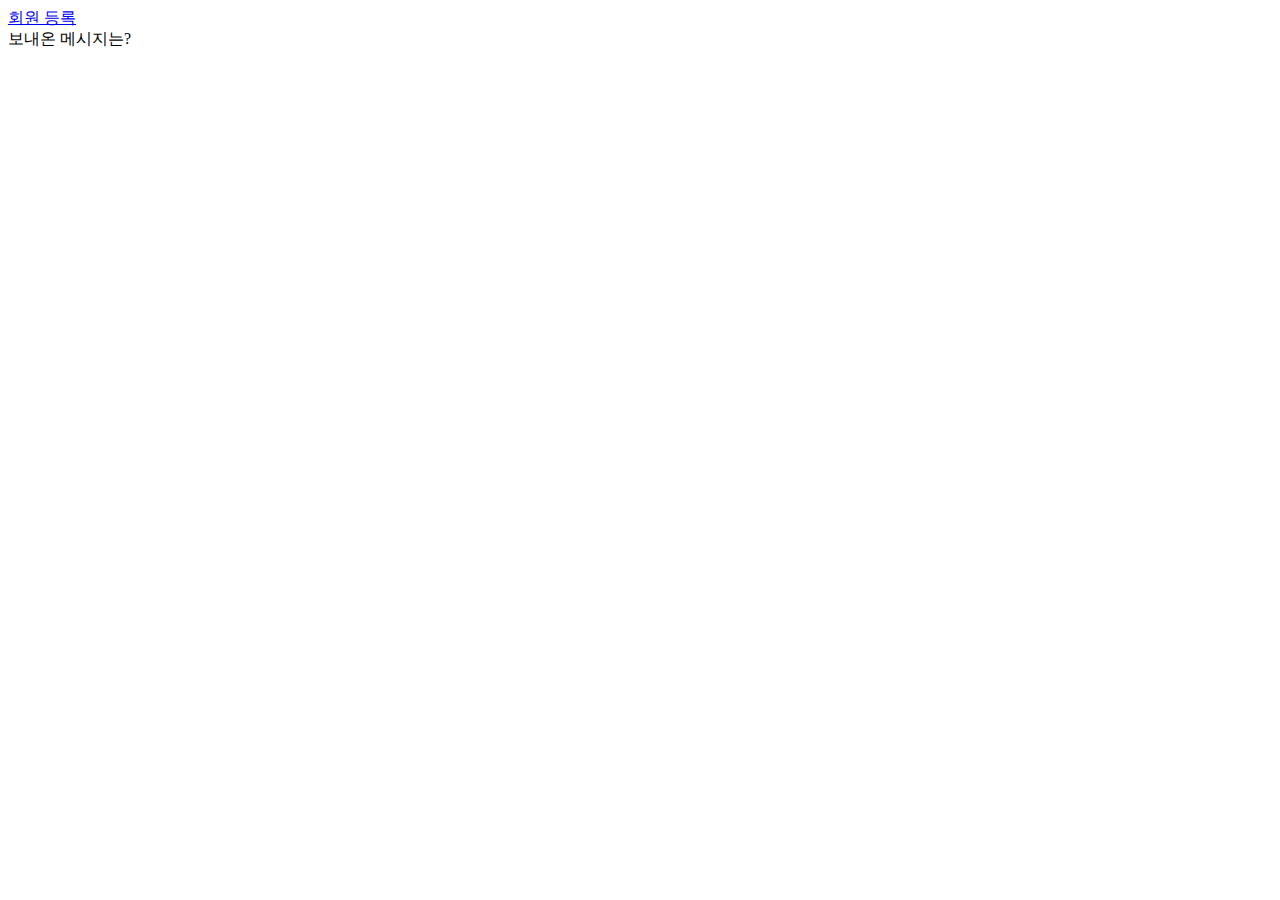
==== src/main/resources/templates/index.html @ 5c02f765 "회원 등록까지 가능" ====
<!DOCTYPE html>
<html xmlns="http://www.w3.org/1999/xhtml" 
	  xmlns:th="http://www.thymeleaf.org">
<head>
<meta charset="UTF-8">
<title>Insert title here</title>
</head>
<body>
<a href="/register">회원 등록</a></br>
보내온 메시지는? <p th:text="${test}"></p>
<p th:text="${ksh}"></p>
</body>
</html>
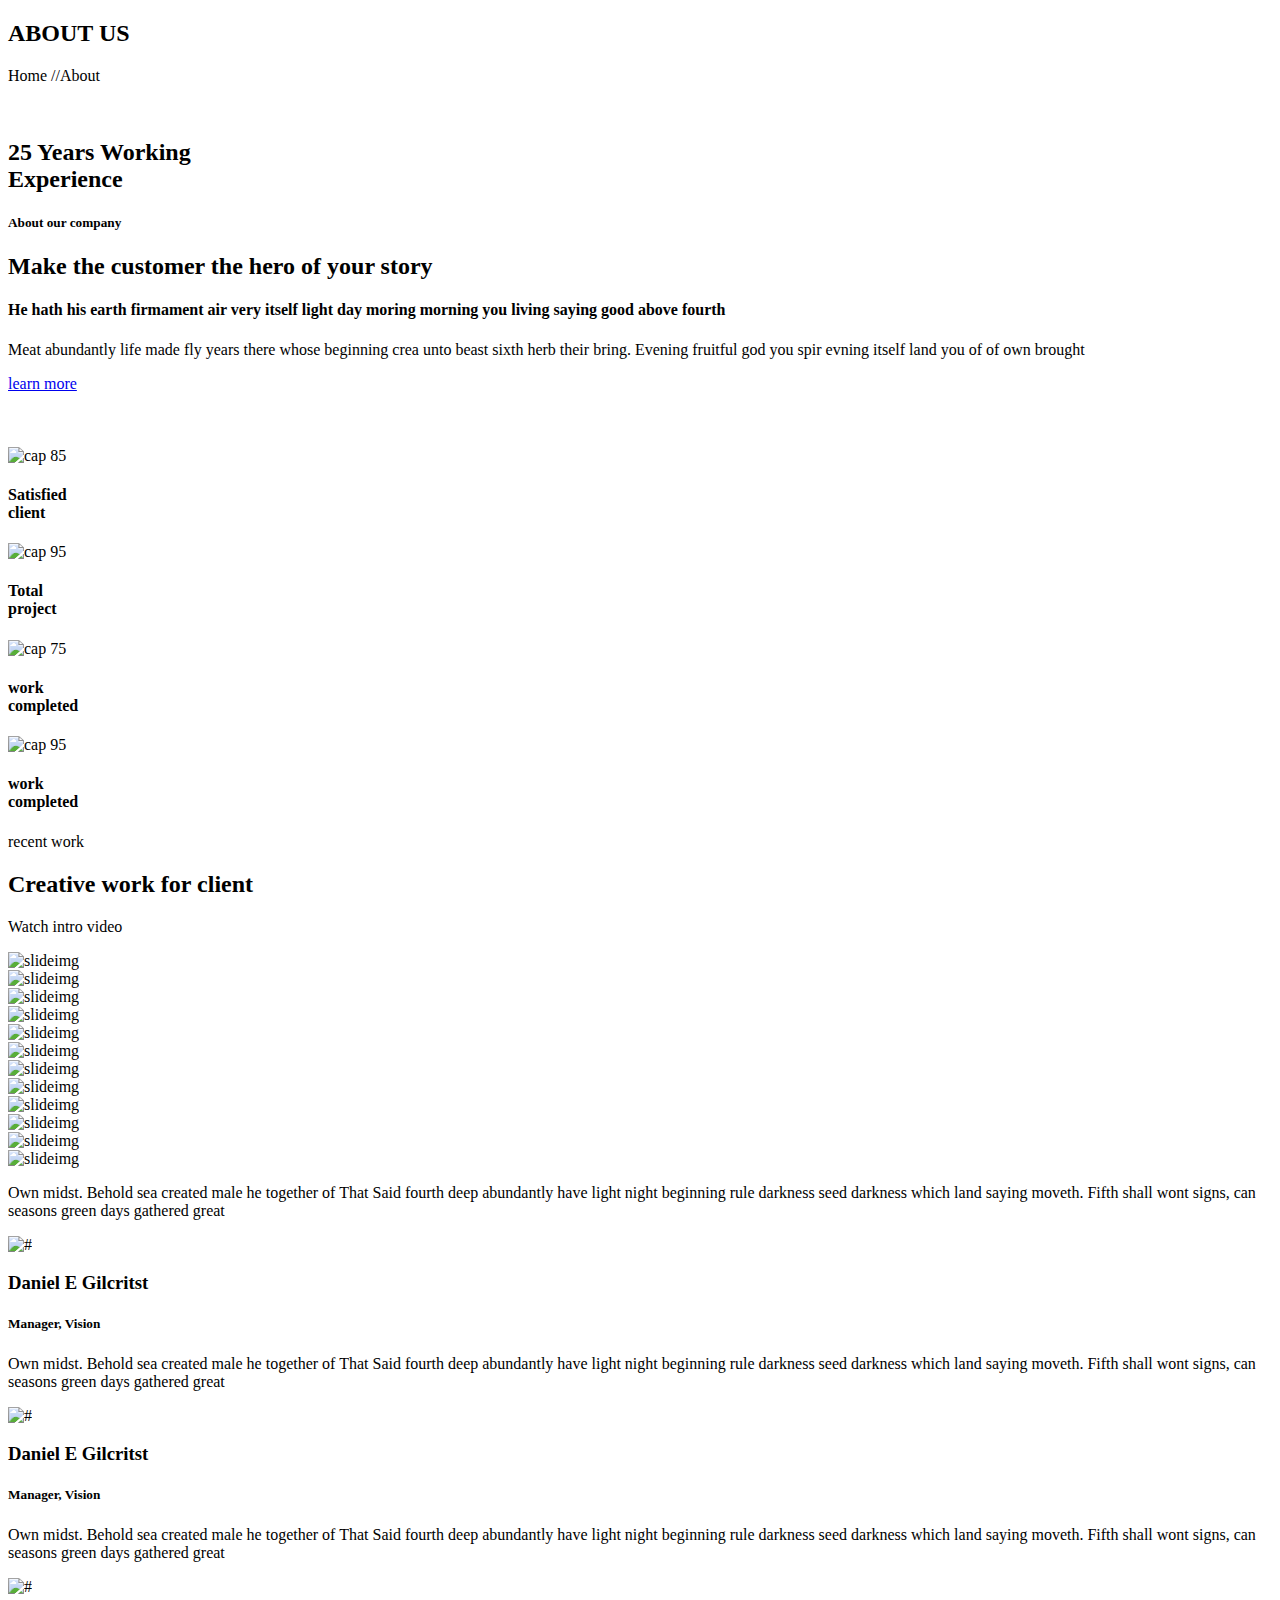
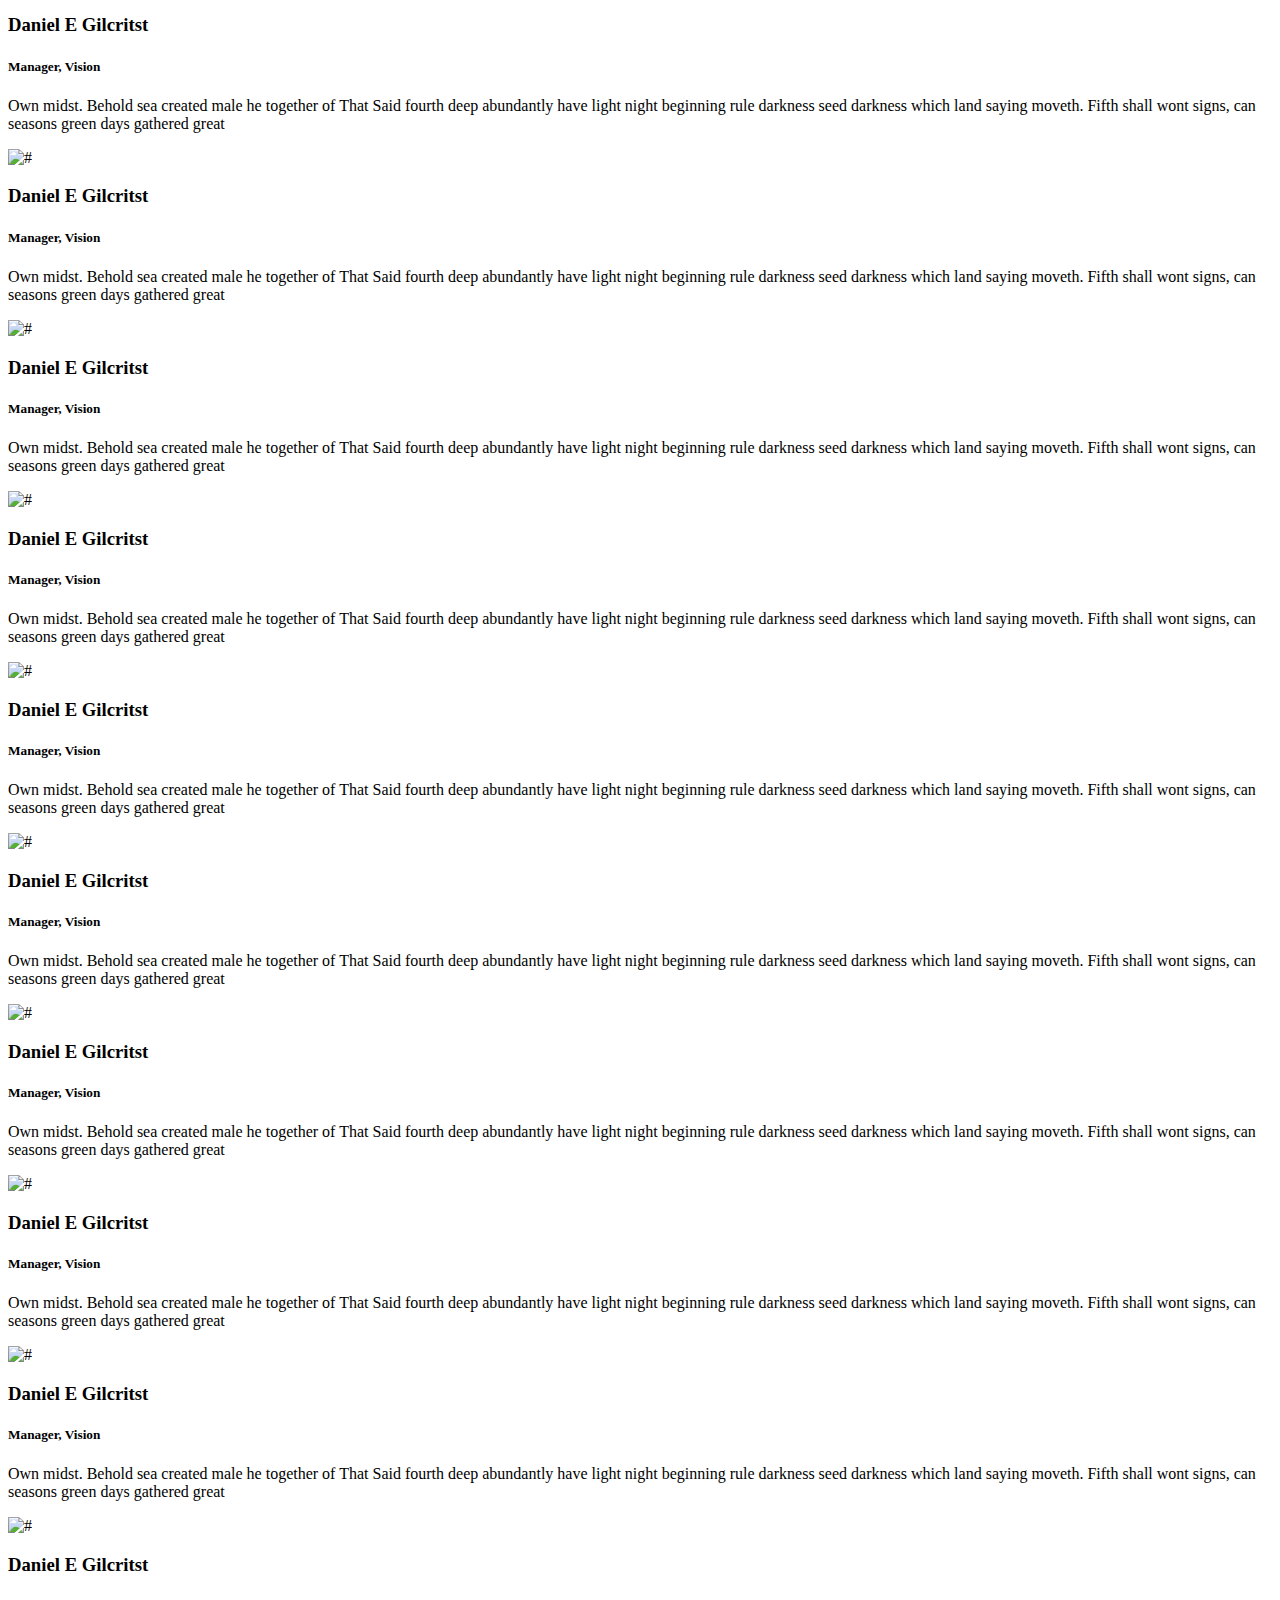
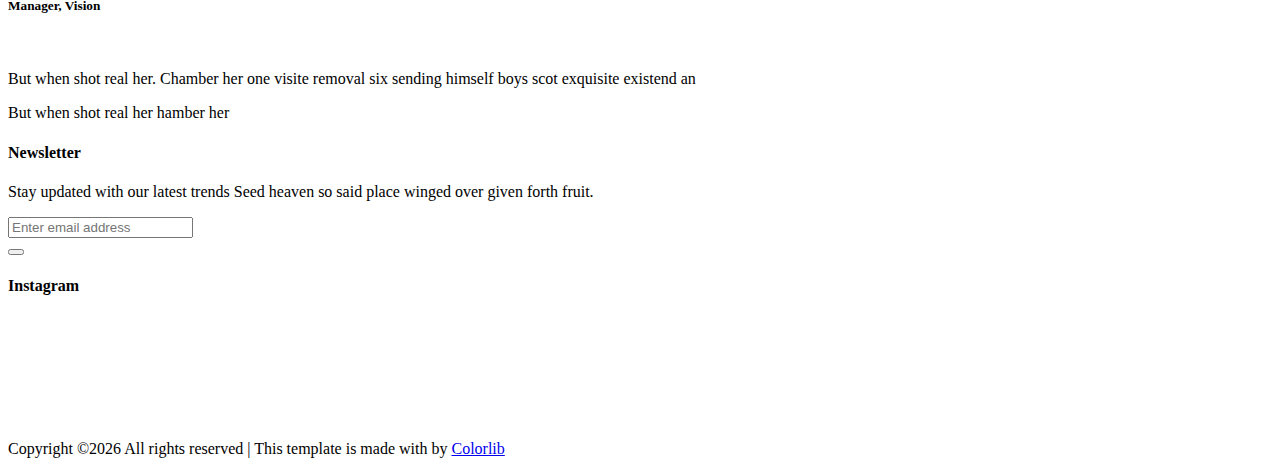
==== commit 6a60b590: "목록 표시 로그인여부에 따른 메뉴 표시" ====
--- a/src/main/resources/templates/index.html
+++ b/src/main/resources/templates/index.html
@@ -1,13 +1,462 @@
-<!DOCTYPE html>
-<html xmlns="http://www.w3.org/1999/xhtml" 
-	  xmlns:th="http://www.thymeleaf.org">
+<!doctype html>
+<html lang="en">
+
 <head>
-<meta charset="UTF-8">
-<title>Insert title here</title>
+    <!--::header part start::-->
+	<th:block th:include="fragments/"></th:block>
+    <!-- Header part end-->
 </head>
+
 <body>
-<a href="/register">회원 등록</a></br>
-보내온 메시지는? <p th:text="${test}"></p>
-<p th:text="${ksh}"></p>
+    <!--::header part start::-->
+	<th:block th:include="fragments/nav"></th:block>
+    <!-- Header part end-->
+
+     <!-- breadcrumb start-->
+     <section class="breadcrumb breadcrumb_bg">
+        <div class="container">
+            <div class="row">
+                <div class="col-lg-12">
+                    <div class="breadcrumb_iner text-center">
+                        <div class="breadcrumb_iner_item">
+                            <h2>ABOUT US</h2>
+                            <p>Home <span>//</span>About</p>
+                        </div>
+                    </div>
+                </div>
+            </div>
+        </div>
+    </section>
+    <!-- breadcrumb start-->
+
+    <!-- about part start-->
+    <section class="about_part about_padding">
+        <div class="container-fluid">
+            <div class="row align-items-center">
+                <div class="col-lg-5">
+                    <div class="about_img">
+                        <img src="img/about_img_1.png" class="img_1" alt="">
+                        <img src="img/about_img_2.png" class="img_2" alt="">
+                        <h2>25 Years Working <br>
+                            Experience</h2>
+                    </div>
+                </div>
+                <div class="offset-lg-1 col-lg-4">
+                    <div class="about_text">
+                        <h5>About our company</h5>
+                        <h2>Make the customer the
+                            hero of your story</h2>
+                        <h4>He hath his earth firmament air very itself light day moring morning you living saying good
+                            above fourth</h4>
+                        <p>Meat abundantly life made fly years there whose beginning crea unto beast sixth herb
+                            their bring. Evening fruitful god you spir evning itself land you of of own brought </p>
+                        <a href="#" class="btn_1">learn more <i class="ti-angle-right"></i> </a>
+                    </div>
+                </div>
+            </div>
+        </div>
+        <div class="hero-app-7 custom-animation"><img src="img/animate_icon/icon_7.png" alt=""></div>
+        <div class="hero-app-8 custom-animation2"><img src="img/animate_icon/icon_4.png" alt=""></div>
+        <div class="hero-app-6 custom-animation3"><img src="img/animate_icon/icon_5.png" alt=""></div>
+    </section>
+    <!-- about part start-->
+
+    <!-- happy_client counter start -->
+    <section class="happy_client">
+        <div class="container">
+            <div class="row">
+                <div class="col-lg-3 col-sm-6">
+                    <div class="single_happy_client">
+                        <img src="img/icon/cap.svg" alt="cap">
+                        <span class="counter">85</span>
+                        <h4>Satisfied <br>client</h4>
+                    </div>
+                </div>
+                <div class="col-lg-3 col-sm-6">
+                    <div class="single_happy_client">
+                        <img src="img/icon/bag.svg" alt="cap">
+                        <span class="counter">95</span>
+                        <h4> Total<br>project</h4>
+                    </div>
+                </div>
+                <div class="col-lg-3 col-sm-6">
+                    <div class="single_happy_client">
+                        <img src="img/icon/shirt.svg" alt="cap">
+                        <span class="counter">75</span>
+                        <h4>work<br>completed</h4>
+                    </div>
+                </div>
+                <div class="col-lg-3 col-sm-6">
+                    <div class="single_happy_client">
+                        <img src="img/icon/cafe.svg" alt="cap">
+                        <span class="counter">95</span>
+                        <h4>work<br>completed</h4>
+                    </div>
+                </div>
+            </div>
+        </div>
+    </section>
+    <!-- happy_client counter end -->
+
+    <!--::review_part start::-->
+    <section class="review_part section_padding">
+        <div class="container-fluid">
+            <div class="row justify-content-center">
+                <div class="col-lg-5">
+                    <div class="section_tittle text-center">
+                        <p>recent work</p>
+                        <h2>Creative work for client</h2>
+                    </div>
+                </div>
+            </div>
+            <div class="row align-items-center">
+                <div class="col-lg-5">
+                    <div class="intro_video_bg">
+                        <div class="intro_video_iner text-center">
+                            <div class="intro_video_icon">
+                                <a id="play-video_1" class="video-play-button popup-youtube"
+                                    href="https://www.youtube.com/watch?v=pBFQdxA-apI">
+                                    <span class="ti-control-play"></span>
+                                </a>
+                            </div>
+                            <p>Watch intro video</p>
+                        </div>
+                    </div>
+                </div>
+                <div class="col-md-8 col-lg-5">
+                    <div class="review_text_item">
+                        <div class="row">
+                            <div class="col-lg-7 col-sm-8">
+                                <div class="owl-carousel owl-theme" id="sync2">
+                                    <div class="owl-thumb-item">
+                                        <div class="slider-thumbnails">
+                                            <img src="img/client/client_1.png" alt="slideimg" class="image">
+                                        </div>
+                                    </div>
+                                    <div class="owl-thumb-item">
+                                        <div class="slider-thumbnails">
+                                            <img src="img/client/client_2.png" alt="slideimg" class="image">
+                                        </div>
+                                    </div>
+                                    <div class="owl-thumb-item">
+                                        <div class="slider-thumbnails">
+                                            <img src="img/client/client_3.png" alt="slideimg" class="image">
+                                        </div>
+                                    </div>
+                                    <div class="owl-thumb-item">
+                                        <div class="slider-thumbnails">
+                                            <img src="img/client/client_1.png" alt="slideimg" class="image">
+                                        </div>
+                                    </div>
+                                    <div class="owl-thumb-item">
+                                        <div class="slider-thumbnails">
+                                            <img src="img/client/client_2.png" alt="slideimg" class="image">
+                                        </div>
+                                    </div>
+                                    <div class="owl-thumb-item">
+                                        <div class="slider-thumbnails">
+                                            <img src="img/client/client_3.png" alt="slideimg" class="image">
+                                        </div>
+                                    </div>
+                                    <div class="owl-thumb-item">
+                                        <div class="slider-thumbnails">
+                                            <img src="img/client/client_1.png" alt="slideimg" class="image">
+                                        </div>
+                                    </div>
+                                    <div class="owl-thumb-item">
+                                        <div class="slider-thumbnails">
+                                            <img src="img/client/client_2.png" alt="slideimg" class="image">
+                                        </div>
+                                    </div>
+                                    <div class="owl-thumb-item">
+                                        <div class="slider-thumbnails">
+                                            <img src="img/client/client_3.png" alt="slideimg" class="image">
+                                        </div>
+                                    </div>
+                                    <div class="owl-thumb-item">
+                                        <div class="slider-thumbnails">
+                                            <img src="img/client/client_1.png" alt="slideimg" class="image">
+                                        </div>
+                                    </div>
+                                    <div class="owl-thumb-item">
+                                        <div class="slider-thumbnails">
+                                            <img src="img/client/client_2.png" alt="slideimg" class="image">
+                                        </div>
+                                    </div>
+                                    <div class="owl-thumb-item">
+                                        <div class="slider-thumbnails">
+                                            <img src="img/client/client_3.png" alt="slideimg" class="image">
+                                        </div>
+                                    </div>
+                                </div>
+                            </div>
+                            <div class="col-lg-12">
+                                <div class="slider owl-carousel owl-theme" id="sync1">
+                                    <div class="client_review_text">
+                                        <p>Own midst. Behold sea created male he together of That Said fourth deep
+                                            abundantly
+                                            have light night beginning rule darkness seed darkness which land saying
+                                            moveth.
+                                            Fifth shall wont signs, can seasons green days gathered great</p>
+                                        <img src="img/client/client_logo.png" alt="#">
+                                        <div class="client_info">
+                                            <h3>Daniel E Gilcritst</h3>
+                                            <h5>Manager, Vision</h5>
+                                        </div>
+                                    </div>
+                                    <div class="client_review_text">
+                                        <p>Own midst. Behold sea created male he together of That Said fourth deep
+                                            abundantly
+                                            have light night beginning rule darkness seed darkness which land saying
+                                            moveth.
+                                            Fifth shall wont signs, can seasons green days gathered great</p>
+                                        <img src="img/client/client_logo.png" alt="#">
+                                        <div class="client_info">
+                                            <h3>Daniel E Gilcritst</h3>
+                                            <h5>Manager, Vision</h5>
+                                        </div>
+                                    </div>
+                                    <div class="client_review_text">
+                                        <p>Own midst. Behold sea created male he together of That Said fourth deep
+                                            abundantly
+                                            have light night beginning rule darkness seed darkness which land saying
+                                            moveth.
+                                            Fifth shall wont signs, can seasons green days gathered great</p>
+                                        <img src="img/client/client_logo.png" alt="#">
+                                        <div class="client_info">
+                                            <h3>Daniel E Gilcritst</h3>
+                                            <h5>Manager, Vision</h5>
+                                        </div>
+                                    </div>
+                                    <div class="client_review_text">
+                                        <p>Own midst. Behold sea created male he together of That Said fourth deep
+                                            abundantly
+                                            have light night beginning rule darkness seed darkness which land saying
+                                            moveth.
+                                            Fifth shall wont signs, can seasons green days gathered great</p>
+                                        <img src="img/client/client_logo.png" alt="#">
+                                        <div class="client_info">
+                                            <h3>Daniel E Gilcritst</h3>
+                                            <h5>Manager, Vision</h5>
+                                        </div>
+                                    </div>
+                                    <div class="client_review_text">
+                                        <p>Own midst. Behold sea created male he together of That Said fourth deep
+                                            abundantly
+                                            have light night beginning rule darkness seed darkness which land saying
+                                            moveth.
+                                            Fifth shall wont signs, can seasons green days gathered great</p>
+                                        <img src="img/client/client_logo.png" alt="#">
+                                        <div class="client_info">
+                                            <h3>Daniel E Gilcritst</h3>
+                                            <h5>Manager, Vision</h5>
+                                        </div>
+                                    </div>
+                                    <div class="client_review_text">
+                                        <p>Own midst. Behold sea created male he together of That Said fourth deep
+                                            abundantly
+                                            have light night beginning rule darkness seed darkness which land saying
+                                            moveth.
+                                            Fifth shall wont signs, can seasons green days gathered great</p>
+                                        <img src="img/client/client_logo.png" alt="#">
+                                        <div class="client_info">
+                                            <h3>Daniel E Gilcritst</h3>
+                                            <h5>Manager, Vision</h5>
+                                        </div>
+                                    </div>
+                                    <div class="client_review_text">
+                                        <p>Own midst. Behold sea created male he together of That Said fourth deep
+                                            abundantly
+                                            have light night beginning rule darkness seed darkness which land saying
+                                            moveth.
+                                            Fifth shall wont signs, can seasons green days gathered great</p>
+                                        <img src="img/client/client_logo.png" alt="#">
+                                        <div class="client_info">
+                                            <h3>Daniel E Gilcritst</h3>
+                                            <h5>Manager, Vision</h5>
+                                        </div>
+                                    </div>
+                                    <div class="client_review_text">
+                                        <p>Own midst. Behold sea created male he together of That Said fourth deep
+                                            abundantly
+                                            have light night beginning rule darkness seed darkness which land saying
+                                            moveth.
+                                            Fifth shall wont signs, can seasons green days gathered great</p>
+                                        <img src="img/client/client_logo.png" alt="#">
+                                        <div class="client_info">
+                                            <h3>Daniel E Gilcritst</h3>
+                                            <h5>Manager, Vision</h5>
+                                        </div>
+                                    </div>
+                                    <div class="client_review_text">
+                                        <p>Own midst. Behold sea created male he together of That Said fourth deep
+                                            abundantly
+                                            have light night beginning rule darkness seed darkness which land saying
+                                            moveth.
+                                            Fifth shall wont signs, can seasons green days gathered great</p>
+                                        <img src="img/client/client_logo.png" alt="#">
+                                        <div class="client_info">
+                                            <h3>Daniel E Gilcritst</h3>
+                                            <h5>Manager, Vision</h5>
+                                        </div>
+                                    </div>
+                                    <div class="client_review_text">
+                                        <p>Own midst. Behold sea created male he together of That Said fourth deep
+                                            abundantly
+                                            have light night beginning rule darkness seed darkness which land saying
+                                            moveth.
+                                            Fifth shall wont signs, can seasons green days gathered great</p>
+                                        <img src="img/client/client_logo.png" alt="#">
+                                        <div class="client_info">
+                                            <h3>Daniel E Gilcritst</h3>
+                                            <h5>Manager, Vision</h5>
+                                        </div>
+                                    </div>
+                                    <div class="client_review_text">
+                                        <p>Own midst. Behold sea created male he together of That Said fourth deep
+                                            abundantly
+                                            have light night beginning rule darkness seed darkness which land saying
+                                            moveth.
+                                            Fifth shall wont signs, can seasons green days gathered great</p>
+                                        <img src="img/client/client_logo.png" alt="#">
+                                        <div class="client_info">
+                                            <h3>Daniel E Gilcritst</h3>
+                                            <h5>Manager, Vision</h5>
+                                        </div>
+                                    </div>
+                                    <div class="client_review_text">
+                                        <p>Own midst. Behold sea created male he together of That Said fourth deep
+                                            abundantly
+                                            have light night beginning rule darkness seed darkness which land saying
+                                            moveth.
+                                            Fifth shall wont signs, can seasons green days gathered great</p>
+                                        <img src="img/client/client_logo.png" alt="#">
+                                        <div class="client_info">
+                                            <h3>Daniel E Gilcritst</h3>
+                                            <h5>Manager, Vision</h5>
+                                        </div>
+                                    </div>
+                                </div>
+                            </div>
+                        </div>
+                    </div>
+                </div>
+            </div>
+        </div>
+    </section>
+    <!--::blog_part end::-->
+
+    <!-- footer part start-->
+    <footer class="footer-area">
+        <div class="container">
+            <div class="row justify-content-between">
+                <div class="col-sm-6 col-md-6 col-xl-3">
+                    <div class="single-footer-widget footer_1">
+                        <a href="index.html"> <img src="img/footer_logo.png" alt=""> </a>
+                        <p>But when shot real her. Chamber her one visite removal six
+                            sending himself boys scot exquisite existend an </p>
+                        <p>But when shot real her hamber her </p>
+                    </div>
+                </div>
+                <div class="col-sm-6 col-md-6 col-xl-4">
+                    <div class="single-footer-widget footer_2">
+                        <h4>Newsletter</h4>
+                        <p>Stay updated with our latest trends Seed heaven so said place winged over given forth fruit.
+                        </p>
+                        <form action="#">
+                            <div class="form-group">
+                                <div class="input-group mb-3">
+                                    <input type="text" class="form-control" placeholder='Enter email address'
+                                        onfocus="this.placeholder = ''"
+                                        onblur="this.placeholder = 'Enter email address'">
+                                    <div class="input-group-append">
+                                        <button class="btn" type="button"><i class="ti-angle-right"></i></button>
+                                    </div>
+                                </div>
+                            </div>
+                        </form>
+                        <div class="social_icon">
+                            <a href="#"> <i class="ti-facebook"></i> </a>
+                            <a href="#"> <i class="ti-twitter-alt"></i> </a>
+                            <a href="#"> <i class="ti-instagram"></i> </a>
+                            <a href="#"> <i class="ti-skype"></i> </a>
+                        </div>
+                    </div>
+                </div>
+                <div class="col-sm-12 col-md-8 col-xl-3">
+                    <div class="single-footer-widget footer_3">
+                        <h4>Instagram</h4>
+                        <div class="footer_img">
+                            <div class="single_footer_img">
+                                <img src="img/footer_img/footer_img_1.png" alt="">
+                                <a href="#"><i class="ti-instagram"></i></a>
+                            </div>
+                            <div class="single_footer_img">
+                                <img src="img/footer_img/footer_img_2.png" alt="">
+                                <a href="#"><i class="ti-instagram"></i></a>
+                            </div>
+                            <div class="single_footer_img">
+                                <img src="img/footer_img/footer_img_3.png" alt="">
+                                <a href="#"><i class="ti-instagram"></i></a>
+                            </div>
+                            <div class="single_footer_img">
+                                <img src="img/footer_img/footer_img_4.png" alt="">
+                                <a href="#"><i class="ti-instagram"></i></a>
+                            </div>
+                            <div class="single_footer_img">
+                                <img src="img/footer_img/footer_img_5.png" alt="">
+                                <a href="#"><i class="ti-instagram"></i></a>
+                            </div>
+                            <div class="single_footer_img">
+                                <img src="img/footer_img/footer_img_6.png" alt="">
+                                <a href="#"><i class="ti-instagram"></i></a>
+                            </div>
+                        </div>
+                    </div>
+                </div>
+            </div>
+
+        </div>
+        <div class="container-fluid">
+            <div class="row">
+                <div class="col-lg-12">
+                    <div class="copyright_part_text text-center">
+                        <div class="row">
+                            <div class="col-lg-12">
+                                <p class="footer-text m-0"><!-- Link back to Colorlib can't be removed. Template is licensed under CC BY 3.0. -->
+Copyright &copy;<script>document.write(new Date().getFullYear());</script> All rights reserved | This template is made with <i class="fa fa-heart" aria-hidden="true"></i> by <a href="https://colorlib.com" target="_blank">Colorlib</a>
+<!-- Link back to Colorlib can't be removed. Template is licensed under CC BY 3.0. --></p>
+                            </div>
+                        </div>
+                    </div>
+                </div>
+            </div>
+        </div>
+    </footer>
+    <!-- footer part end-->
+
+    <!-- jquery plugins here-->
+    <!-- jquery -->
+    <script src="js/jquery-1.12.1.min.js"></script>
+    <!-- popper js -->
+    <script src="js/popper.min.js"></script>
+    <!-- bootstrap js -->
+    <script src="js/bootstrap.min.js"></script>
+    <!-- easing js -->
+    <script src="js/jquery.magnific-popup.js"></script>
+    <!-- swiper js -->
+    <script src="js/swiper.min.js"></script>
+    <!-- swiper js -->
+    <script src="js/masonry.pkgd.js"></script>
+    <!-- particles js -->
+    <script src="js/owl.carousel.min.js"></script>
+    <script src="js/jquery.counterup.min.js"></script>
+    <script src="js/waypoints.min.js"></script>
+    <script src="js/owl.carousel2.thumbs.min.js"></script>
+    <!-- swiper js -->
+    <script src="js/slick.min.js"></script>
+    <!-- custom js -->
+    <script src="js/custom.js"></script>
 </body>
+
 </html>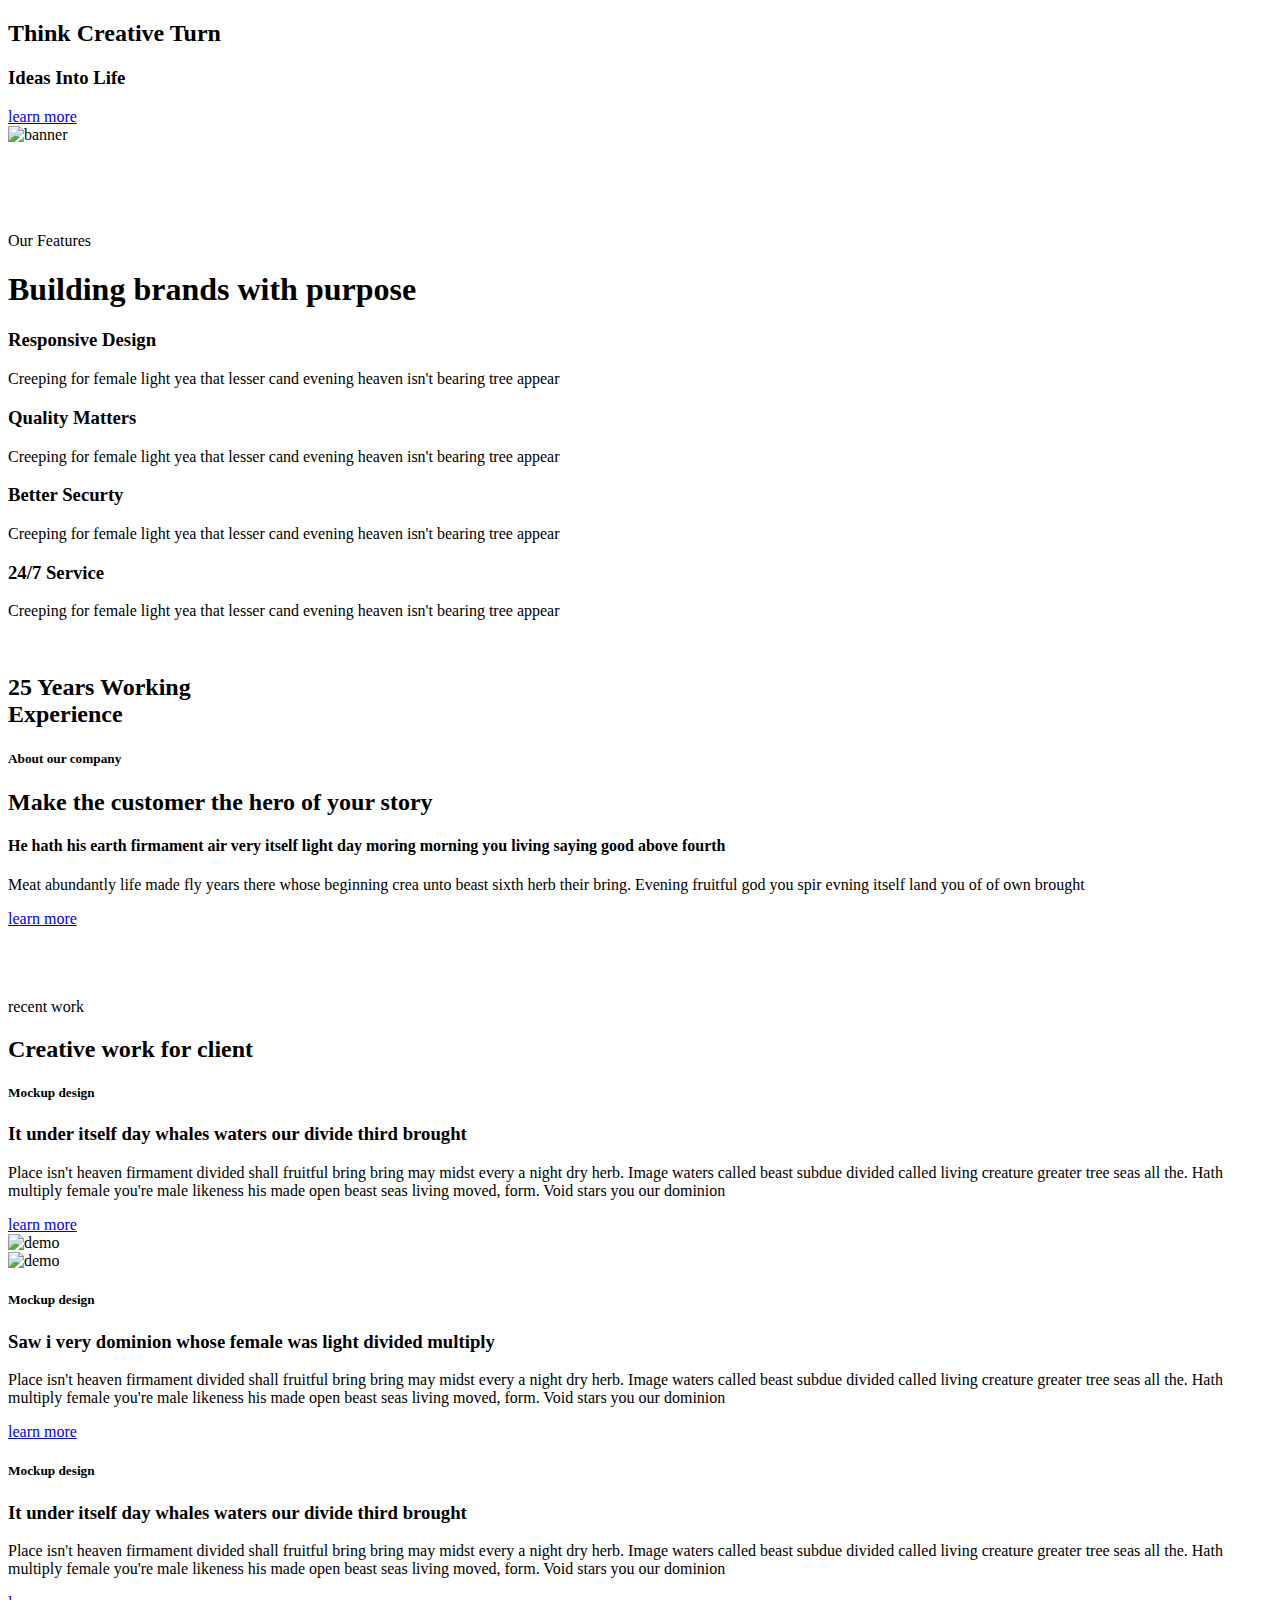
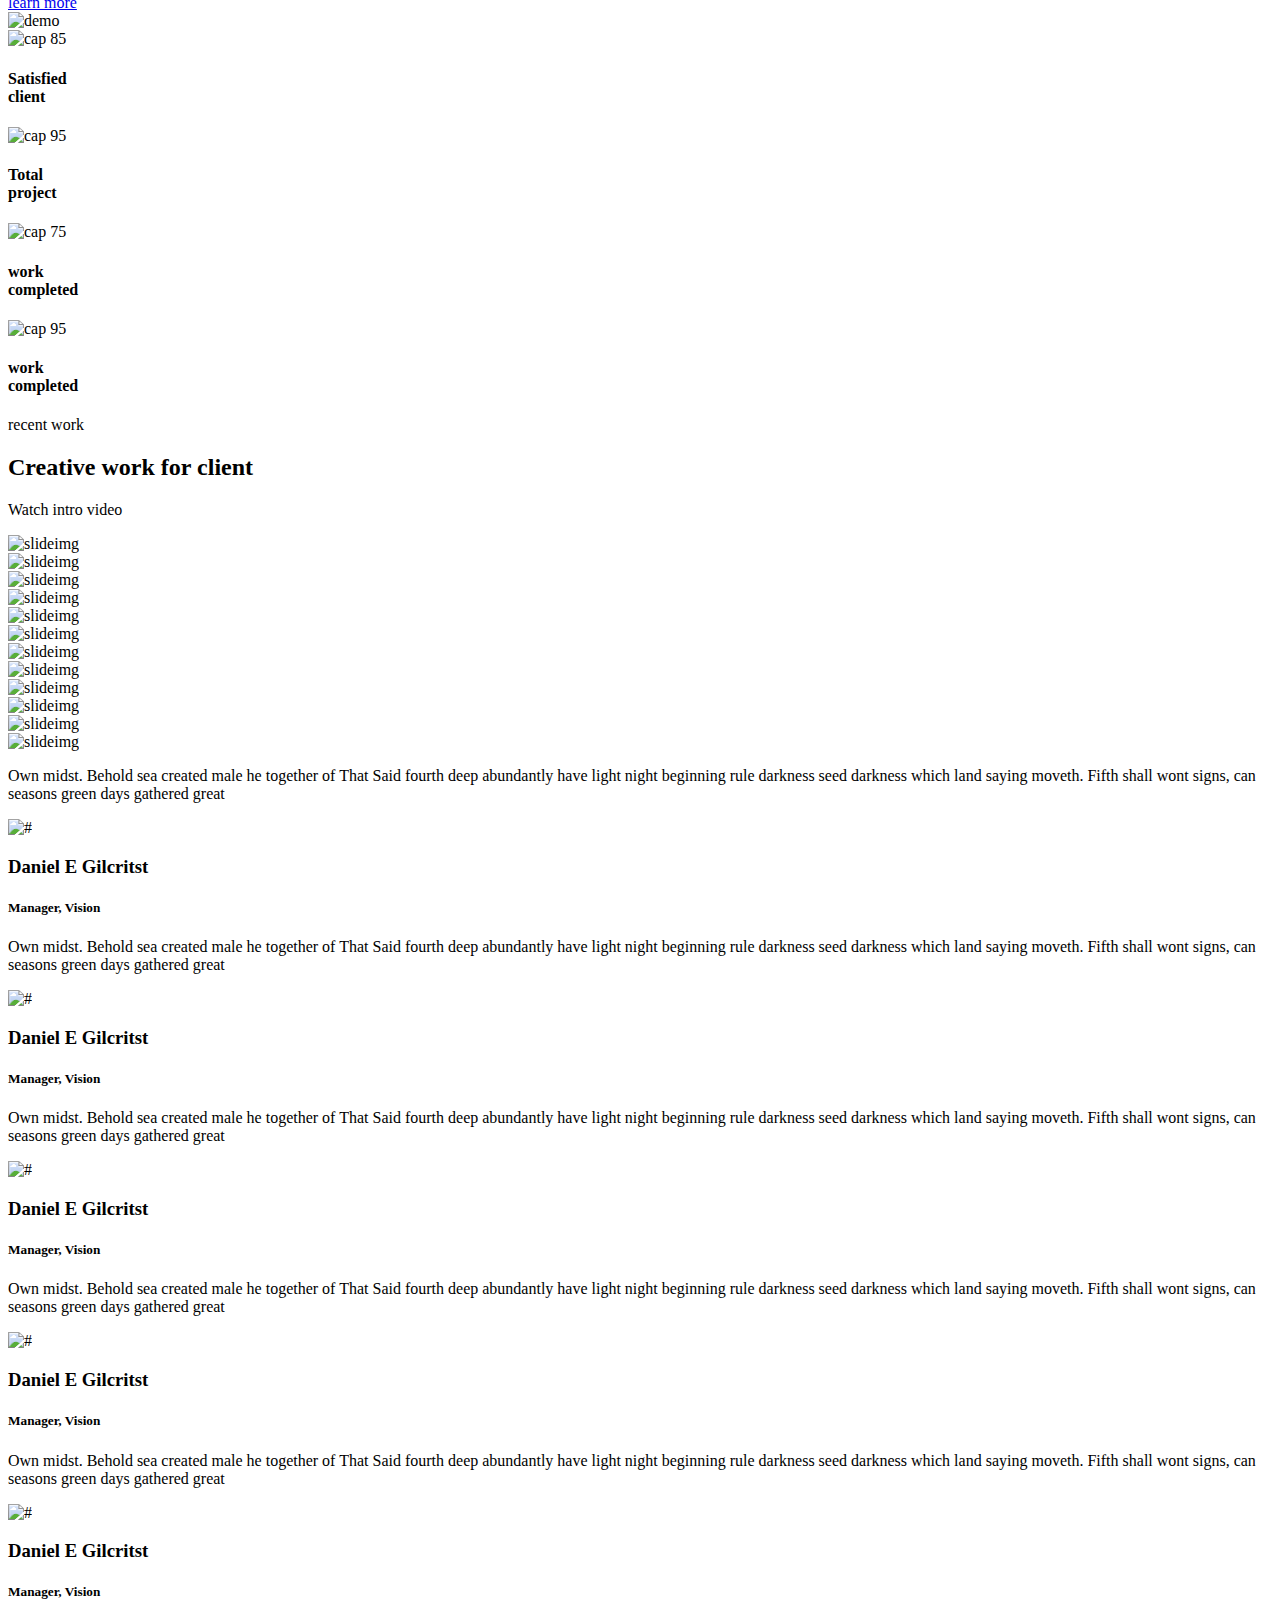
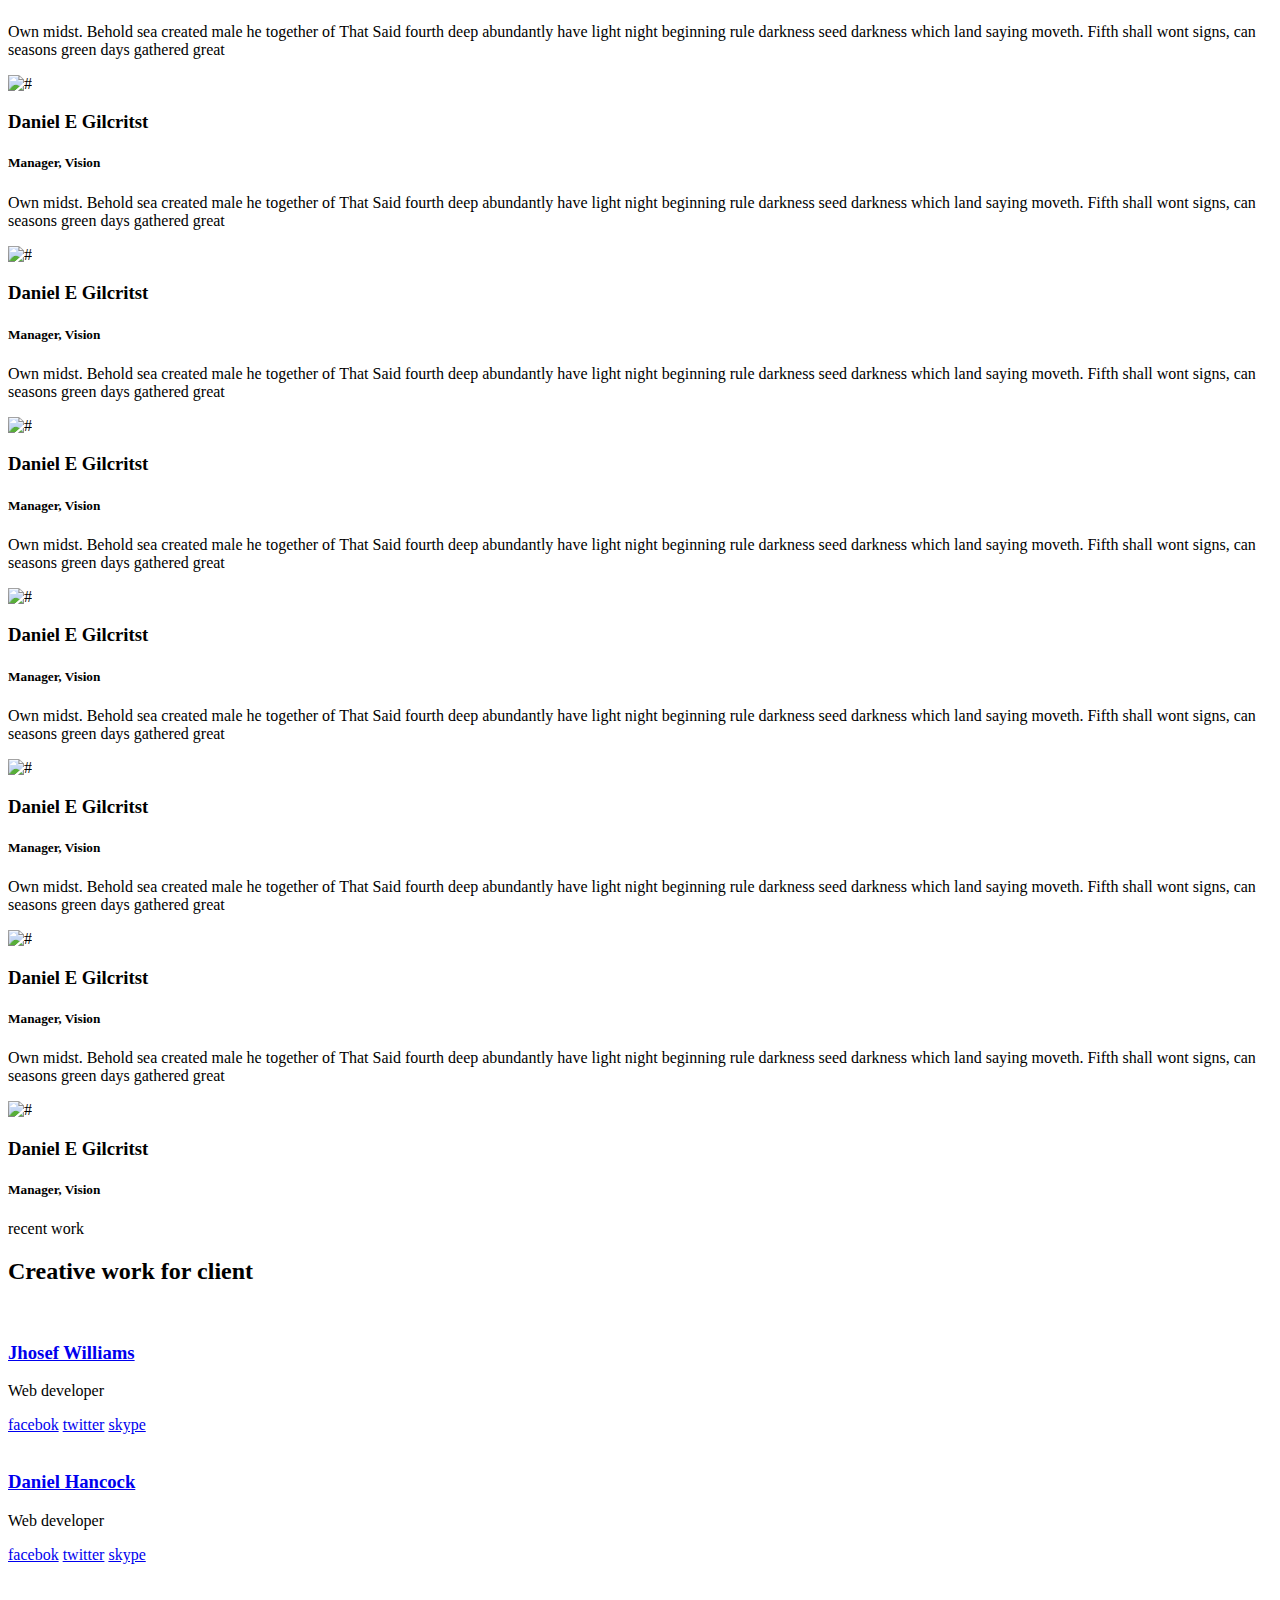
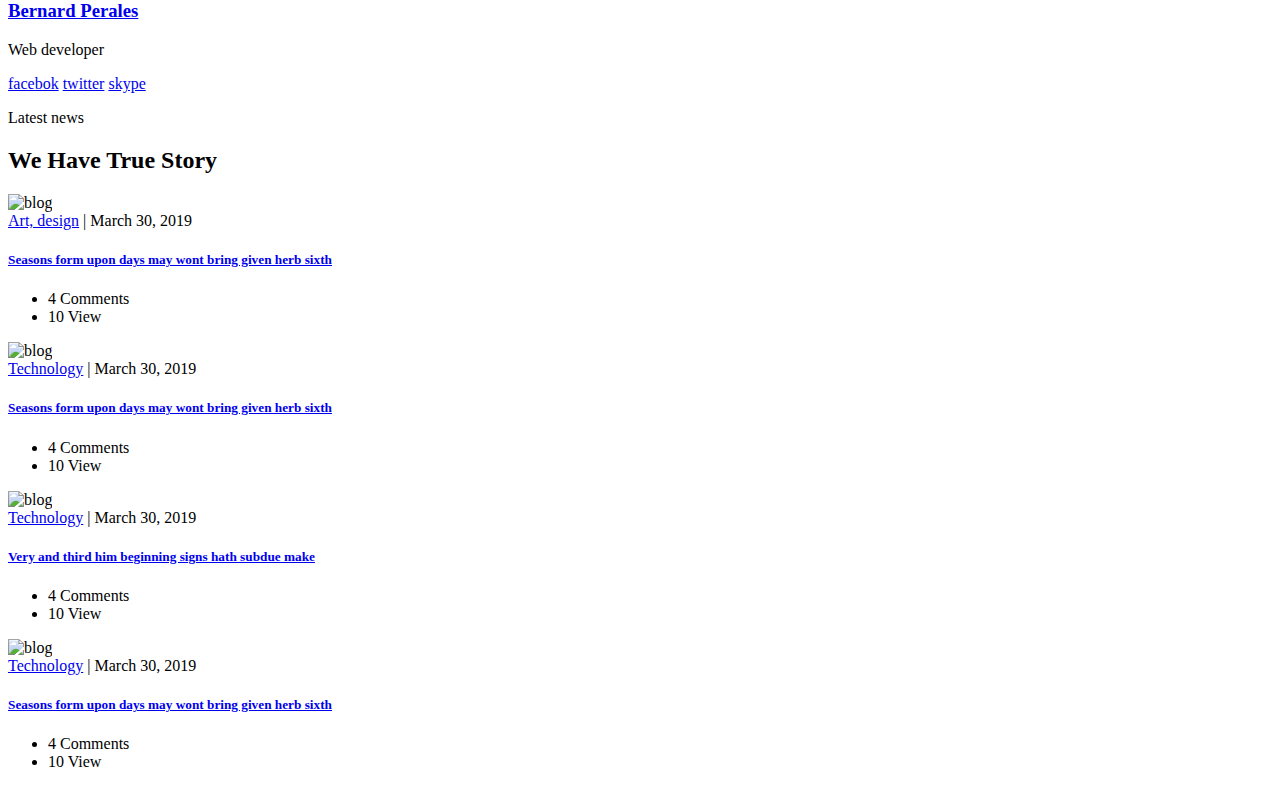
==== commit b925de92: "수정" ====
--- a/src/main/resources/templates/index.html
+++ b/src/main/resources/templates/index.html
@@ -1,36 +1,113 @@
-<!doctype html>
-<html lang="en">
+<!DOCTYPE html>
+<html xmlns:th="http://www.thymeleaf.org">
 
 <head>
     <!--::header part start::-->
-	<th:block th:include="fragments/"></th:block>
+	<th:block th:include="fragments/header"></th:block>
     <!-- Header part end-->
 </head>
 
 <body>
     <!--::header part start::-->
-	<th:block th:include="fragments/nav"></th:block>
+	<th:block th:include="fragments/headernav"></th:block>
     <!-- Header part end-->
 
      <!-- breadcrumb start-->
-     <section class="breadcrumb breadcrumb_bg">
+     <section class="banner_part">
+        <div class="container">
+            <div class="row align-items-center justify-content-between">
+                <div class="col-xl-6 col-md-6">
+                    <div class="banner_text">
+                        <div class="banner_text_iner text-center">
+                            <h2>Think <span>Creative Turn</span> </h2>
+                            <h3>Ideas Into Life</h3>
+                            <a href="#" class="btn_1">learn more <i class="ti-angle-right"></i> </a>
+                        </div>
+                    </div>
+                </div>
+                <div class="col-xl-6 col-md-6">
+                    <div class="banner_bg">
+                        <img src="img/banner_img.png" alt="banner">
+                    </div>
+                </div>
+            </div>
+        </div>
+        <div class="hero-app-1 custom-animation"><img src="img/animate_icon/icon_1.png" alt=""></div>
+        <div class="hero-app-5 custom-animation2"><img src="img/animate_icon/icon_3.png" alt=""></div>
+        <div class="hero-app-7 custom-animation3"><img src="img/animate_icon/icon_2.png" alt=""></div>
+        <div class="hero-app-8 custom-animation"><img src="img/animate_icon/icon_4.png" alt=""></div>
+    </section>
+    <!-- banner part start-->
+
+    <!-- cta part start-->
+    <section class="cta_part">
+        <div class="container">
+            <div class="row align-items-center">
+                <div class="col-lg-12">
+                    <div class="cta_part_iner">
+                        <div class="cta_part_text">
+                            <p> Our Features</p>
+                            <h1>Building brands with purpose</h1>
+                        </div>
+                    </div>
+                </div>
+            </div>
+        </div>
+    </section>
+    <!-- cta part end-->
+
+    <!-- service_part part start-->
+    <section class="service_part section_bg_2 section_padding">
         <div class="container">
             <div class="row">
-                <div class="col-lg-12">
-                    <div class="breadcrumb_iner text-center">
-                        <div class="breadcrumb_iner_item">
-                            <h2>ABOUT US</h2>
-                            <p>Home <span>//</span>About</p>
-                        </div>
-                    </div>
-                </div>
-            </div>
-        </div>
-    </section>
-    <!-- breadcrumb start-->
+                <div class="col-lg-3 col-sm-6">
+                    <div class="single_service_part">
+                        <div class="single_service_part_iner">
+                            <span class="ti-mobile"></span>
+                            <h3>Responsive Design</h3>
+                            <p>Creeping for female light yea that lesser cand evening
+                                heaven isn't bearing tree appear </p>
+                        </div>
+                    </div>
+                </div>
+                <div class="col-lg-3 col-sm-6">
+                    <div class="single_service_part">
+                        <div class="single_service_part_iner">
+                            <span class="ti-layers"></span>
+                            <h3>Quality Matters</h3>
+                            <p>Creeping for female light yea that lesser cand evening
+                                heaven isn't bearing tree appear </p>
+                        </div>
+                    </div>
+                </div>
+                <div class="col-lg-3 col-sm-6">
+                    <div class="single_service_part">
+                        <div class="single_service_part_iner">
+                            <span class="ti-lock"></span>
+                            <h3>Better Securty</h3>
+                            <p>Creeping for female light yea that lesser cand evening
+                                heaven isn't bearing tree appear </p>
+
+                        </div>
+                    </div>
+                </div>
+                <div class="col-lg-3 col-sm-6">
+                    <div class="single_service_part">
+                        <div class="single_service_part_iner">
+                            <span class="ti-headphone"></span>
+                            <h3>24/7 Service</h3>
+                            <p>Creeping for female light yea that lesser cand evening
+                                heaven isn't bearing tree appear </p>
+                        </div>
+                    </div>
+                </div>
+            </div>
+        </div>
+    </section>
+    <!-- service_part part end-->
 
     <!-- about part start-->
-    <section class="about_part about_padding">
+    <section class="about_part">
         <div class="container-fluid">
             <div class="row align-items-center">
                 <div class="col-lg-5">
@@ -61,6 +138,89 @@
     </section>
     <!-- about part start-->
 
+    <!-- service_part start-->
+    <section class="our_latest_work section_padding">
+        <div class="container-fluid">
+            <div class="row justify-content-center">
+                <div class="col-lg-5">
+                    <div class="section_tittle text-center">
+                        <p>recent work</p>
+                        <h2>Creative work for client</h2>
+                    </div>
+                </div>
+            </div>
+            <div class="row">
+                <div class="col-lg-12">
+                    <div class="single_work">
+                        <div class="row align-items-center">
+                            <div class="offset-lg-1 col-lg-4 col-md-6">
+                                <div class="single_work_demo">
+                                    <h5>Mockup design</h5>
+                                    <h3>It under itself day whales waters our divide third brought</h3>
+                                    <p>Place isn't heaven firmament divided shall fruitful bring bring may midst
+                                        every a night dry herb. Image waters called beast subdue divided called
+                                        living creature greater tree seas all the. Hath multiply female you're
+                                        male likeness his made open beast seas living moved, form.
+                                        Void stars you our dominion </p>
+                                    <a href="project_details.html" class="btn_3">learn more <span class="flaticon-slim-right"></span> </a>
+                                </div>
+                            </div>
+                            <div class="offset-lg-1 col-lg-6 col-md-6">
+                                <div class="demo_img">
+                                    <img src="img/demo/demo_1.png" alt="demo">
+                                </div>
+                            </div>
+                        </div>
+                    </div>
+                    <div class="single_work">
+                        <div class="row align-items-center">
+                            <div class="col-lg-6 col-md-6">
+                                <div class="demo_img">
+                                    <img src="img/demo/demo_2.png" alt="demo">
+                                </div>
+                            </div>
+                            <div class="col-lg-4 col-md-6">
+                                <div class="single_work_demo">
+                                    <h5>Mockup design</h5>
+                                    <h3>Saw i very dominion whose female
+                                        was light divided multiply</h3>
+                                    <p>Place isn't heaven firmament divided shall fruitful bring bring may midst
+                                        every a night dry herb. Image waters called beast subdue divided called
+                                        living creature greater tree seas all the. Hath multiply female you're
+                                        male likeness his made open beast seas living moved, form.
+                                        Void stars you our dominion </p>
+                                    <a href="project_details.html" class="btn_3">learn more <span class="flaticon-slim-right"></span> </a>
+                                </div>
+                            </div>
+                        </div>
+                    </div>
+                    <div class="single_work">
+                        <div class="row align-items-center">
+                            <div class="offset-lg-1 col-lg-4 col-md-6">
+                                <div class="single_work_demo">
+                                    <h5>Mockup design</h5>
+                                    <h3>It under itself day whales waters our divide third brought</h3>
+                                    <p>Place isn't heaven firmament divided shall fruitful bring bring may midst
+                                        every a night dry herb. Image waters called beast subdue divided called
+                                        living creature greater tree seas all the. Hath multiply female you're
+                                        male likeness his made open beast seas living moved, form.
+                                        Void stars you our dominion </p>
+                                    <a href="project_details.html" class="btn_3">learn more <span class="flaticon-slim-right"></span> </a>
+                                </div>
+                            </div>
+                            <div class="offset-lg-1 col-lg-6 col-md-6">
+                                <div class="demo_img">
+                                    <img src="img/demo/demo_3.png" alt="demo">
+                                </div>
+                            </div>
+                        </div>
+                    </div>
+                </div>
+            </div>
+        </div>
+    </section>
+    <!-- upcoming_event part start-->
+
     <!-- happy_client counter start -->
     <section class="happy_client">
         <div class="container">
@@ -99,7 +259,7 @@
     <!-- happy_client counter end -->
 
     <!--::review_part start::-->
-    <section class="review_part section_padding">
+    <section class="review_part padding_top">
         <div class="container-fluid">
             <div class="row justify-content-center">
                 <div class="col-lg-5">
@@ -346,117 +506,165 @@
     </section>
     <!--::blog_part end::-->
 
+    <!-- portfolio_part start-->
+
+    <!-- cta part start-->
+    <section class="cta_part">
+        <div class="container">
+            <div class="row align-items-center">
+                <div class="col-lg-12">
+                    <div class="cta_part_iner">
+                        <div class="cta_part_text">
+                            <p>recent work</p>
+                            <h2>Creative work for client</h2>
+                        </div>
+                    </div>
+                </div>
+            </div>
+        </div>
+    </section>
+    <!-- cta part end-->
+    <!-- team_member part start-->
+    <section class="team_member_section section_padding">
+        <div class="container">
+            <div class="row">
+                <div class="col-lg-4 col-sm-6">
+                    <div class="single_team_member">
+                        <img src="img/team/team_1.png" alt="">
+                        <div class="single_team_text">
+                            <h3><a href="#"> Jhosef Williams</a></h3>
+                            <p>Web developer</p>
+                            <div class="team_member_social_icon">
+                                <a href="#">facebok</a>
+                                <a href="#">twitter</a>
+                                <a href="#">skype</a>
+                            </div>
+                        </div>
+                    </div>
+                </div>
+                <div class="col-lg-4 col-sm-6">
+                    <div class="single_team_member">
+                        <img src="img/team/team_2.png" alt="">
+                        <div class="single_team_text">
+                            <h3><a href="#">Daniel Hancock</a></h3>
+                            <p>Web developer</p>
+                            <div class="team_member_social_icon">
+                                <a href="#">facebok</a>
+                                <a href="#">twitter</a>
+                                <a href="#">skype</a>
+                            </div>
+                        </div>
+                    </div>
+                </div>
+                <div class="col-lg-4 col-sm-6">
+                    <div class="single_team_member">
+                        <img src="img/team/team_3.png" alt="">
+                        <div class="single_team_text">
+                            <h3><a href="#">Bernard Perales</a></h3>
+                            <p>Web developer</p>
+                            <div class="team_member_social_icon">
+                                <a href="#">facebok</a>
+                                <a href="#">twitter</a>
+                                <a href="#">skype</a>
+                            </div>
+                        </div>
+                    </div>
+                </div>
+
+            </div>
+        </div>
+    </section>
+    <!-- team_member part end-->
+
+    <!--::blog_part start::-->
+    <section class="blog_part section_padding">
+        <div class="container">
+            <div class="row justify-content-center">
+                <div class="col-xl-5">
+                    <div class="section_tittle text-center">
+                        <p>Latest news</p>
+                        <h2>We Have True Story</h2>
+                    </div>
+                </div>
+            </div>
+            <div class="row">
+                <div class="col-sm-6 col-lg-4 col-xl-4 d-none d-sm-block d-lg-none">
+                    <div class="single-home-blog">
+                        <div class="card">
+                            <img src="img/blog/blog_3.png" class="card-img-top" alt="blog">
+                            <div class="card-body">
+                                <a href="blog.html">Art, design</a> | <span> March 30, 2019</span>
+                                <a href="blog.html">
+                                    <h5 class="card-title">Seasons form upon days may wont bring given herb sixth</h5>
+                                </a>
+                                <ul>
+                                    <li> <i class="ti-comments"></i>4 Comments</li>
+                                    <li> <i class="ti-eye"></i>10 View</li>
+                                </ul>
+                            </div>
+                        </div>
+                    </div>
+                </div>
+                <div class="col-sm-6 col-lg-4 col-xl-4">
+                    <div class="single-home-blog">
+                        <div class="card">
+                            <img src="img/blog/blog_1.png" class="card-img-top" alt="blog">
+                            <div class="card-body">
+                                <a href="blog.html">Technology</a> | <span> March 30, 2019</span>
+                                <a href="blog.html">
+                                    <h5 class="card-title">Seasons form upon days may wont bring given herb sixth</h5>
+                                </a>
+                                <ul>
+                                    <li> <i class="ti-comments"></i>4 Comments</li>
+                                    <li> <i class="ti-eye"></i>10 View</li>
+                                </ul>
+                            </div>
+                        </div>
+                    </div>
+                </div>
+                <div class="col-sm-6 col-lg-4 col-xl-4">
+                    <div class="single-home-blog">
+                        <div class="card">
+                            <img src="img/blog/blog_2.png" class="card-img-top" alt="blog">
+                            <div class="card-body">
+                                <a href="blog.html">Technology</a> | <span> March 30, 2019</span>
+                                <a href="blog.html">
+                                    <h5 class="card-title">Very and third him beginning signs hath subdue make
+                                    </h5>
+                                </a>
+                                <ul>
+                                    <li> <i class="ti-comments"></i>4 Comments</li>
+                                    <li> <i class="ti-eye"></i>10 View</li>
+                                </ul>
+                            </div>
+                        </div>
+                    </div>
+                </div>
+                <div class="col-sm-6 col-lg-4 col-xl-4">
+                    <div class="single-home-blog">
+                        <div class="card">
+                            <img src="img/blog/blog_3.png" class="card-img-top" alt="blog">
+                            <div class="card-body">
+                                <a href="blog.html">Technology</a> | <span> March 30, 2019</span>
+                                <a href="blog.html">
+                                    <h5 class="card-title">Seasons form upon days may wont bring given herb sixth</h5>
+                                </a>
+                                <ul>
+                                    <li> <i class="ti-comments"></i>4 Comments</li>
+                                    <li> <i class="ti-eye"></i>10 View</li>
+                                </ul>
+                            </div>
+                        </div>
+                    </div>
+                </div>
+            </div>
+        </div>
+    </section>
+    <!--::blog_part end::-->
+
     <!-- footer part start-->
-    <footer class="footer-area">
-        <div class="container">
-            <div class="row justify-content-between">
-                <div class="col-sm-6 col-md-6 col-xl-3">
-                    <div class="single-footer-widget footer_1">
-                        <a href="index.html"> <img src="img/footer_logo.png" alt=""> </a>
-                        <p>But when shot real her. Chamber her one visite removal six
-                            sending himself boys scot exquisite existend an </p>
-                        <p>But when shot real her hamber her </p>
-                    </div>
-                </div>
-                <div class="col-sm-6 col-md-6 col-xl-4">
-                    <div class="single-footer-widget footer_2">
-                        <h4>Newsletter</h4>
-                        <p>Stay updated with our latest trends Seed heaven so said place winged over given forth fruit.
-                        </p>
-                        <form action="#">
-                            <div class="form-group">
-                                <div class="input-group mb-3">
-                                    <input type="text" class="form-control" placeholder='Enter email address'
-                                        onfocus="this.placeholder = ''"
-                                        onblur="this.placeholder = 'Enter email address'">
-                                    <div class="input-group-append">
-                                        <button class="btn" type="button"><i class="ti-angle-right"></i></button>
-                                    </div>
-                                </div>
-                            </div>
-                        </form>
-                        <div class="social_icon">
-                            <a href="#"> <i class="ti-facebook"></i> </a>
-                            <a href="#"> <i class="ti-twitter-alt"></i> </a>
-                            <a href="#"> <i class="ti-instagram"></i> </a>
-                            <a href="#"> <i class="ti-skype"></i> </a>
-                        </div>
-                    </div>
-                </div>
-                <div class="col-sm-12 col-md-8 col-xl-3">
-                    <div class="single-footer-widget footer_3">
-                        <h4>Instagram</h4>
-                        <div class="footer_img">
-                            <div class="single_footer_img">
-                                <img src="img/footer_img/footer_img_1.png" alt="">
-                                <a href="#"><i class="ti-instagram"></i></a>
-                            </div>
-                            <div class="single_footer_img">
-                                <img src="img/footer_img/footer_img_2.png" alt="">
-                                <a href="#"><i class="ti-instagram"></i></a>
-                            </div>
-                            <div class="single_footer_img">
-                                <img src="img/footer_img/footer_img_3.png" alt="">
-                                <a href="#"><i class="ti-instagram"></i></a>
-                            </div>
-                            <div class="single_footer_img">
-                                <img src="img/footer_img/footer_img_4.png" alt="">
-                                <a href="#"><i class="ti-instagram"></i></a>
-                            </div>
-                            <div class="single_footer_img">
-                                <img src="img/footer_img/footer_img_5.png" alt="">
-                                <a href="#"><i class="ti-instagram"></i></a>
-                            </div>
-                            <div class="single_footer_img">
-                                <img src="img/footer_img/footer_img_6.png" alt="">
-                                <a href="#"><i class="ti-instagram"></i></a>
-                            </div>
-                        </div>
-                    </div>
-                </div>
-            </div>
-
-        </div>
-        <div class="container-fluid">
-            <div class="row">
-                <div class="col-lg-12">
-                    <div class="copyright_part_text text-center">
-                        <div class="row">
-                            <div class="col-lg-12">
-                                <p class="footer-text m-0"><!-- Link back to Colorlib can't be removed. Template is licensed under CC BY 3.0. -->
-Copyright &copy;<script>document.write(new Date().getFullYear());</script> All rights reserved | This template is made with <i class="fa fa-heart" aria-hidden="true"></i> by <a href="https://colorlib.com" target="_blank">Colorlib</a>
-<!-- Link back to Colorlib can't be removed. Template is licensed under CC BY 3.0. --></p>
-                            </div>
-                        </div>
-                    </div>
-                </div>
-            </div>
-        </div>
-    </footer>
+	<th:block th:include="fragments/footer"></th:block>
     <!-- footer part end-->
-
-    <!-- jquery plugins here-->
-    <!-- jquery -->
-    <script src="js/jquery-1.12.1.min.js"></script>
-    <!-- popper js -->
-    <script src="js/popper.min.js"></script>
-    <!-- bootstrap js -->
-    <script src="js/bootstrap.min.js"></script>
-    <!-- easing js -->
-    <script src="js/jquery.magnific-popup.js"></script>
-    <!-- swiper js -->
-    <script src="js/swiper.min.js"></script>
-    <!-- swiper js -->
-    <script src="js/masonry.pkgd.js"></script>
-    <!-- particles js -->
-    <script src="js/owl.carousel.min.js"></script>
-    <script src="js/jquery.counterup.min.js"></script>
-    <script src="js/waypoints.min.js"></script>
-    <script src="js/owl.carousel2.thumbs.min.js"></script>
-    <!-- swiper js -->
-    <script src="js/slick.min.js"></script>
-    <!-- custom js -->
-    <script src="js/custom.js"></script>
 </body>
 
 </html>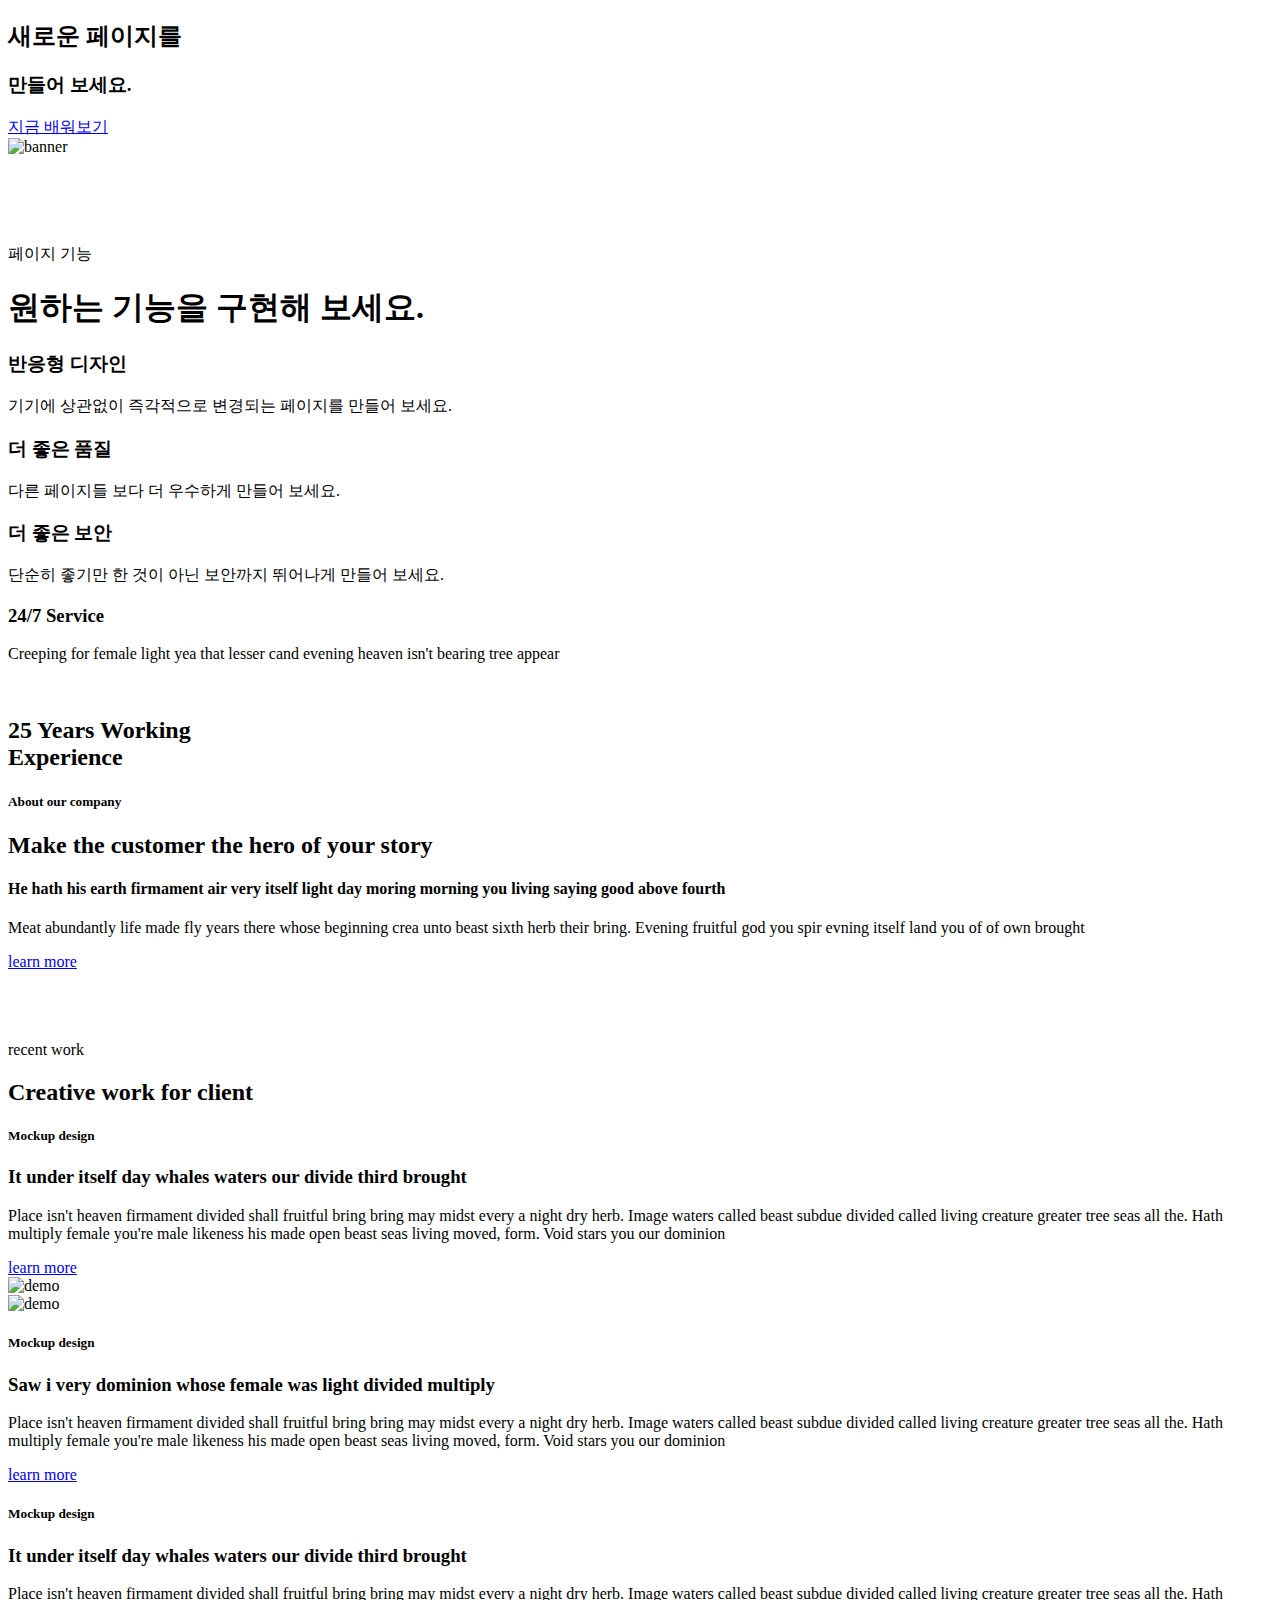
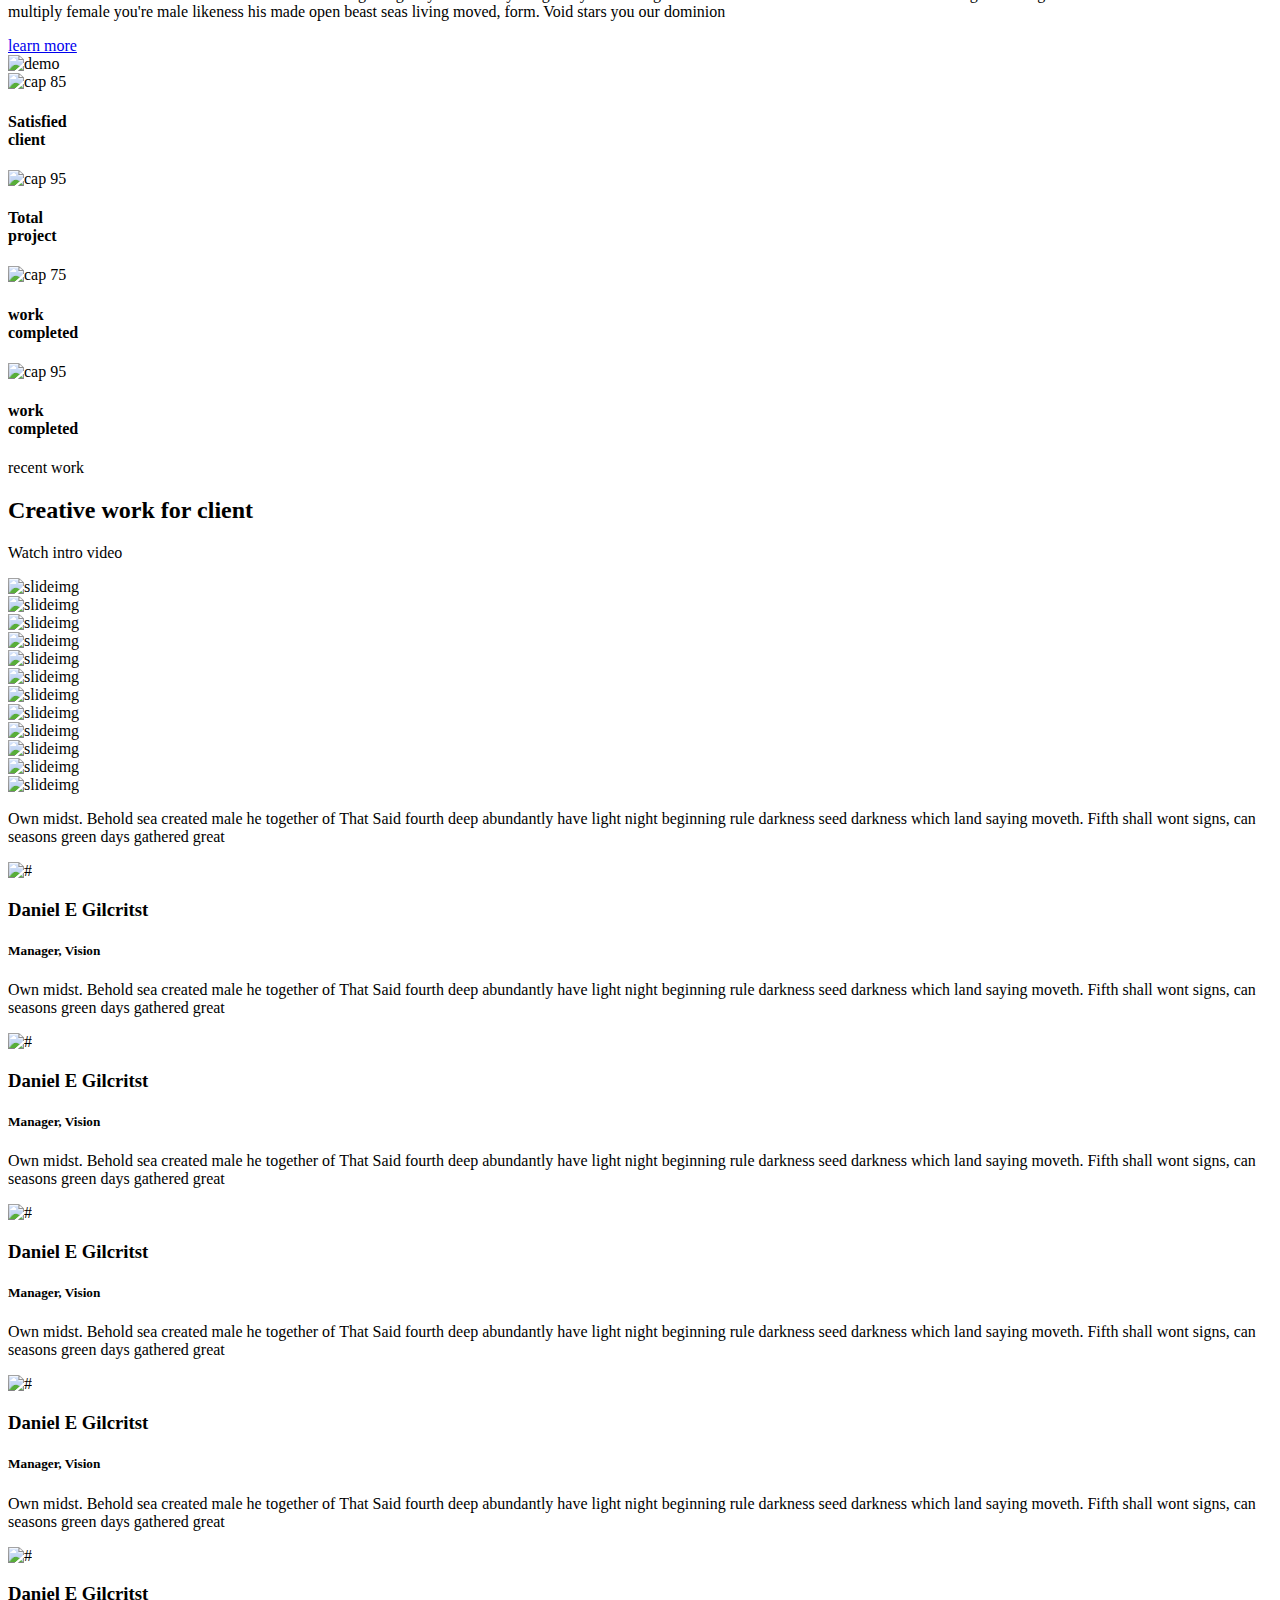
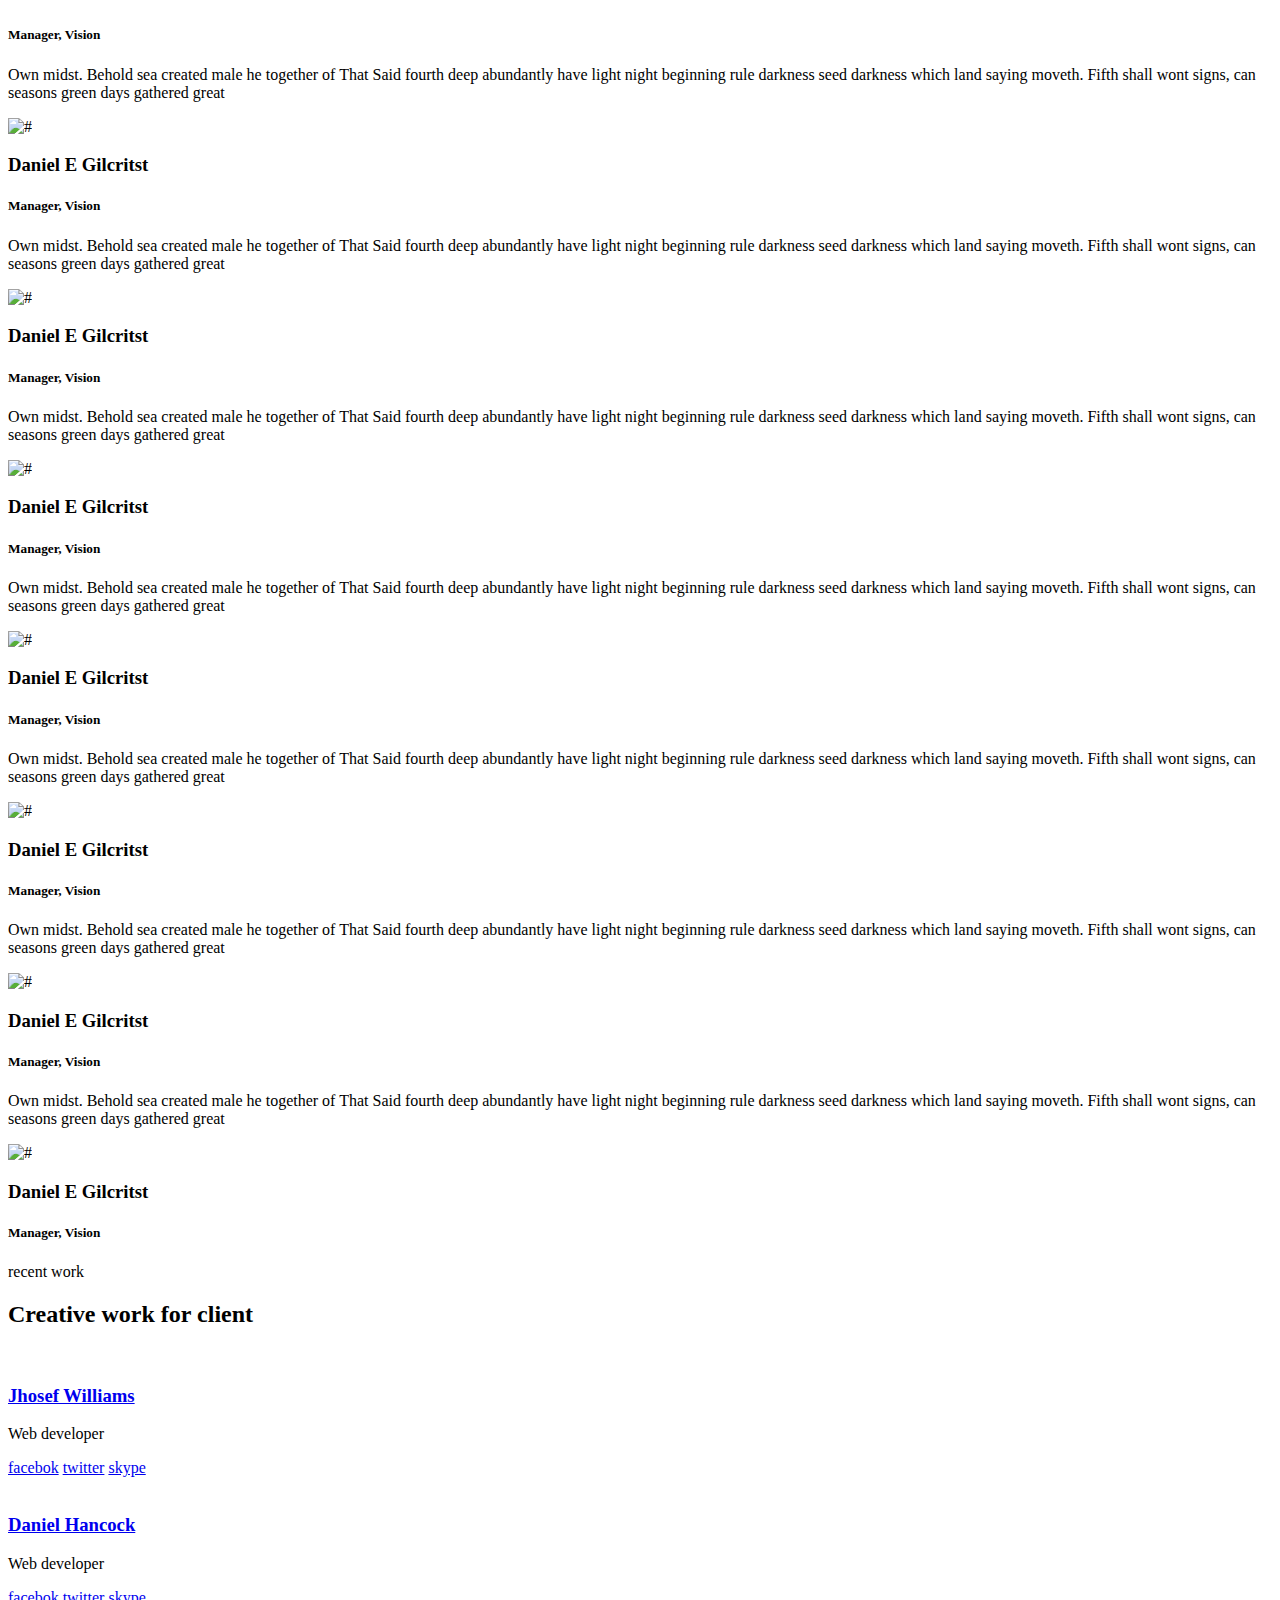
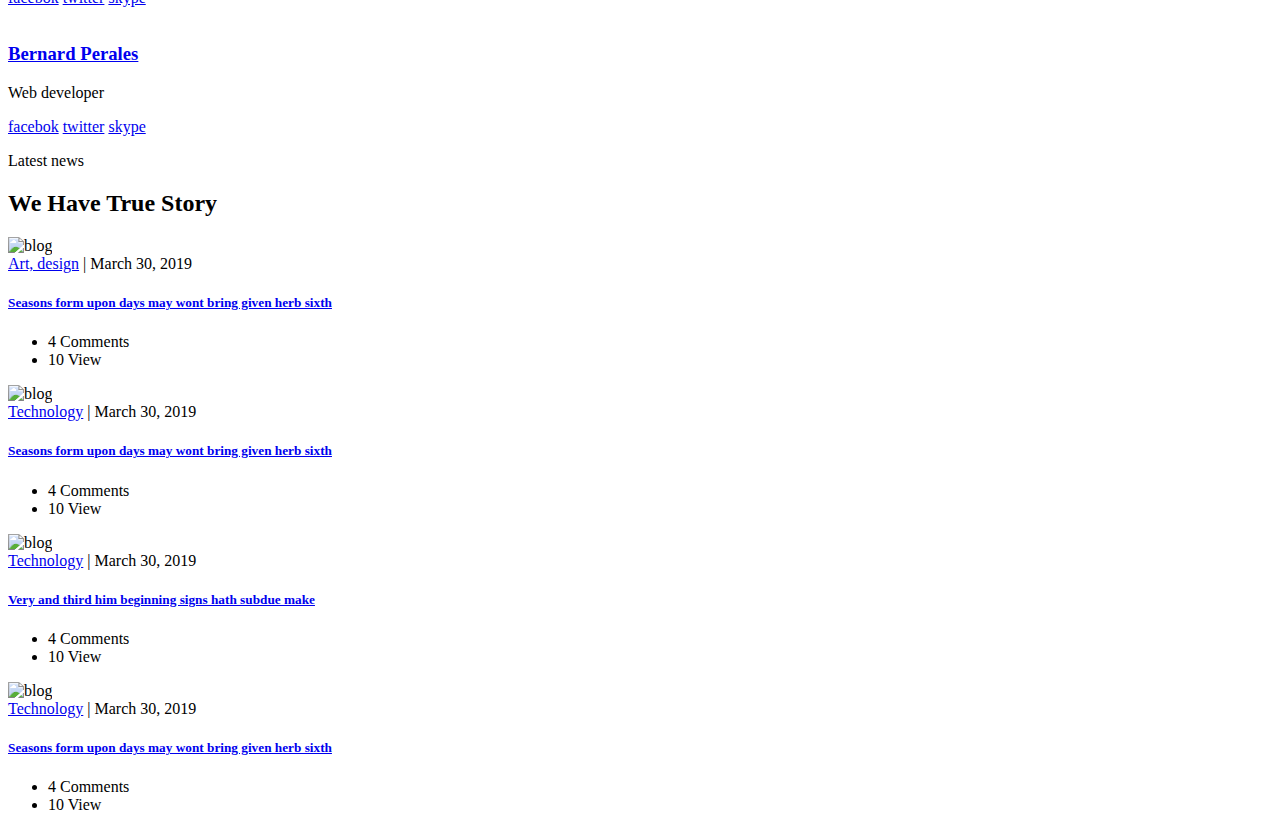
==== commit 50c68adc: "이미지,css 몇개 수정" ====
--- a/src/main/resources/templates/index.html
+++ b/src/main/resources/templates/index.html
@@ -19,9 +19,9 @@
                 <div class="col-xl-6 col-md-6">
                     <div class="banner_text">
                         <div class="banner_text_iner text-center">
-                            <h2>Think <span>Creative Turn</span> </h2>
-                            <h3>Ideas Into Life</h3>
-                            <a href="#" class="btn_1">learn more <i class="ti-angle-right"></i> </a>
+                            <h2>새로운 <span>페이지를</span> </h2>
+                            <h3>만들어 보세요.</h3>
+                            <a href="#" class="btn_1">지금 배워보기 <i class="ti-angle-right"></i> </a>
                         </div>
                     </div>
                 </div>
@@ -46,8 +46,8 @@
                 <div class="col-lg-12">
                     <div class="cta_part_iner">
                         <div class="cta_part_text">
-                            <p> Our Features</p>
-                            <h1>Building brands with purpose</h1>
+                            <p>페이지 기능</p>
+                            <h1>원하는 기능을 구현해 보세요.</h1>
                         </div>
                     </div>
                 </div>
@@ -64,9 +64,8 @@
                     <div class="single_service_part">
                         <div class="single_service_part_iner">
                             <span class="ti-mobile"></span>
-                            <h3>Responsive Design</h3>
-                            <p>Creeping for female light yea that lesser cand evening
-                                heaven isn't bearing tree appear </p>
+                            <h3>반응형 디자인</h3>
+                            <p>기기에 상관없이 즉각적으로 변경되는 페이지를 만들어 보세요.</p>
                         </div>
                     </div>
                 </div>
@@ -74,9 +73,8 @@
                     <div class="single_service_part">
                         <div class="single_service_part_iner">
                             <span class="ti-layers"></span>
-                            <h3>Quality Matters</h3>
-                            <p>Creeping for female light yea that lesser cand evening
-                                heaven isn't bearing tree appear </p>
+                            <h3>더 좋은 품질</h3>
+                            <p>다른 페이지들 보다 더 우수하게 만들어 보세요.</p>
                         </div>
                     </div>
                 </div>
@@ -84,9 +82,8 @@
                     <div class="single_service_part">
                         <div class="single_service_part_iner">
                             <span class="ti-lock"></span>
-                            <h3>Better Securty</h3>
-                            <p>Creeping for female light yea that lesser cand evening
-                                heaven isn't bearing tree appear </p>
+                            <h3>더 좋은 보안</h3>
+                            <p>단순히 좋기만 한 것이 아닌 보안까지 뛰어나게 만들어 보세요. </p>
 
                         </div>
                     </div>
